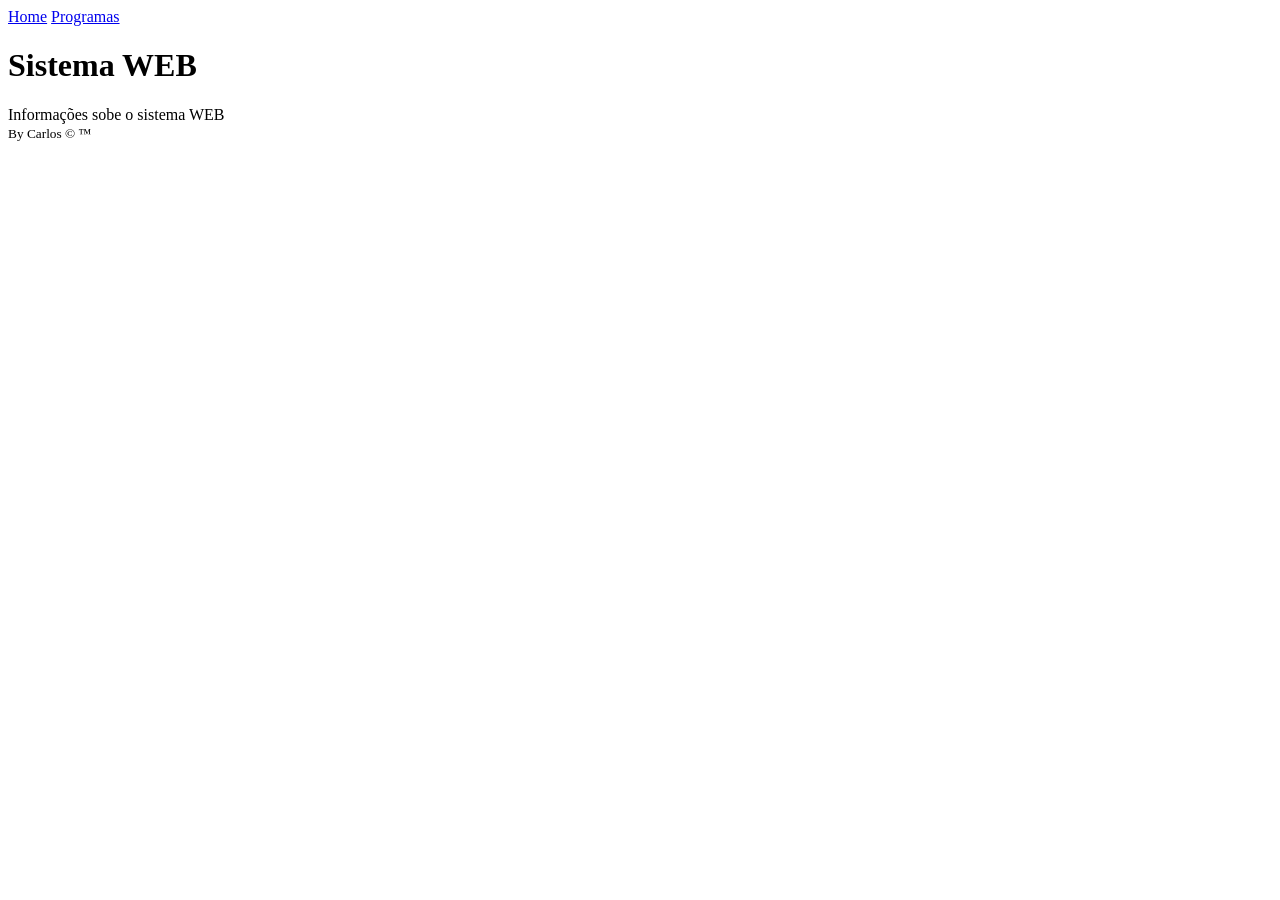
==== index.html @ ee439635 "versão inicial do sistema" ====
<!DOCTYPE html>
<html lang="pt-BR">
<head>
    <meta charset="UTF-8">
    <meta name="viewport" content="width=device-width, initial-scale=1.0">
    <link rel="shortcut icon" href="./img/favicon.png" type="image/png">
    <title>Document</title>
</head>
<body>
    <header>
        <nav>
            <a href="./index.html">Home</a>
            <a href="./html/programas.html">Programas</a>
        </nav>
    </header>
    <main>
        <h1>Sistema WEB</h1>
        <article>
            <section>
                Informações sobe o sistema WEB
            </section>
        </article>
    </main>
    <footer>
        <small>By Carlos &copy; &trade;</small>
    </footer>
</body>
</html>
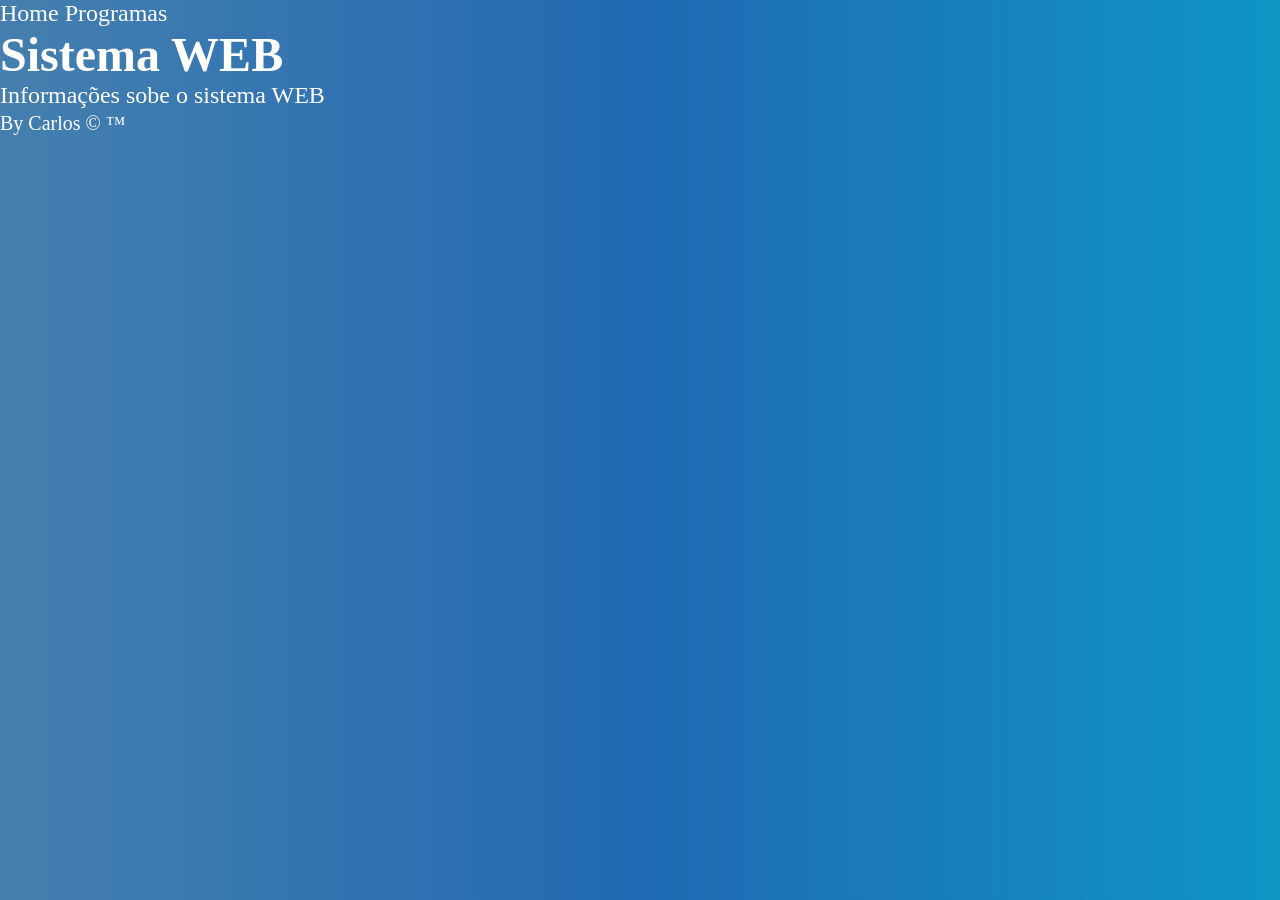
==== commit 98f2c29a: "incluído o javascript" ====
--- a/index.html
+++ b/index.html
@@ -4,6 +4,7 @@
     <meta charset="UTF-8">
     <meta name="viewport" content="width=device-width, initial-scale=1.0">
     <link rel="shortcut icon" href="./img/favicon.png" type="image/png">
+    <link rel="stylesheet" href="./css/style.css">
     <title>Document</title>
 </head>
 <body>
--- a/css/style.css
+++ b/css/style.css
@@ -0,0 +1,15 @@
+*{
+    margin: 0;
+    padding: 0;
+}
+
+body{
+    background: linear-gradient(to right, rgb(69, 127, 175), rgb(32, 105, 178), rgb(15, 149, 197));
+    color: white;
+    font-size: 1.5rem;
+}
+
+a{
+    text-decoration: none;
+    color: white;
+}
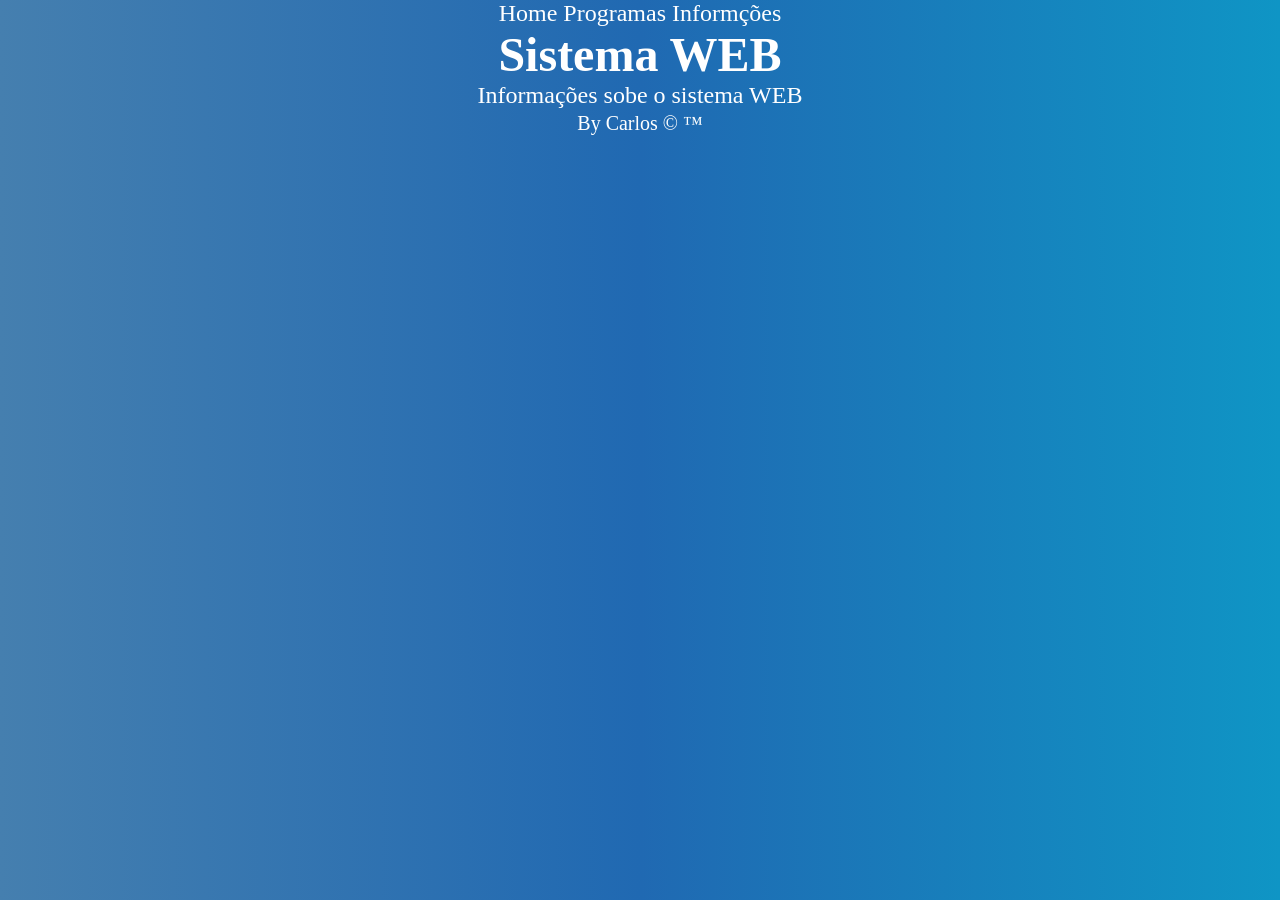
==== commit ec038147: "vídeo e mapa" ====
--- a/index.html
+++ b/index.html
@@ -12,6 +12,7 @@
         <nav>
             <a href="./index.html">Home</a>
             <a href="./html/programas.html">Programas</a>
+            <a href="./html/informacoes.html">Informções</a>
         </nav>
     </header>
     <main>
--- a/css/style.css
+++ b/css/style.css
@@ -7,9 +7,20 @@
     background: linear-gradient(to right, rgb(69, 127, 175), rgb(32, 105, 178), rgb(15, 149, 197));
     color: white;
     font-size: 1.5rem;
+    text-align: center;
 }
 
 a{
     text-decoration: none;
     color: white;
+}
+
+input,button{
+    background-color: black;
+    color: green;
+    padding: 4px;
+}
+
+button{
+    border-radius: 8px;
 }
